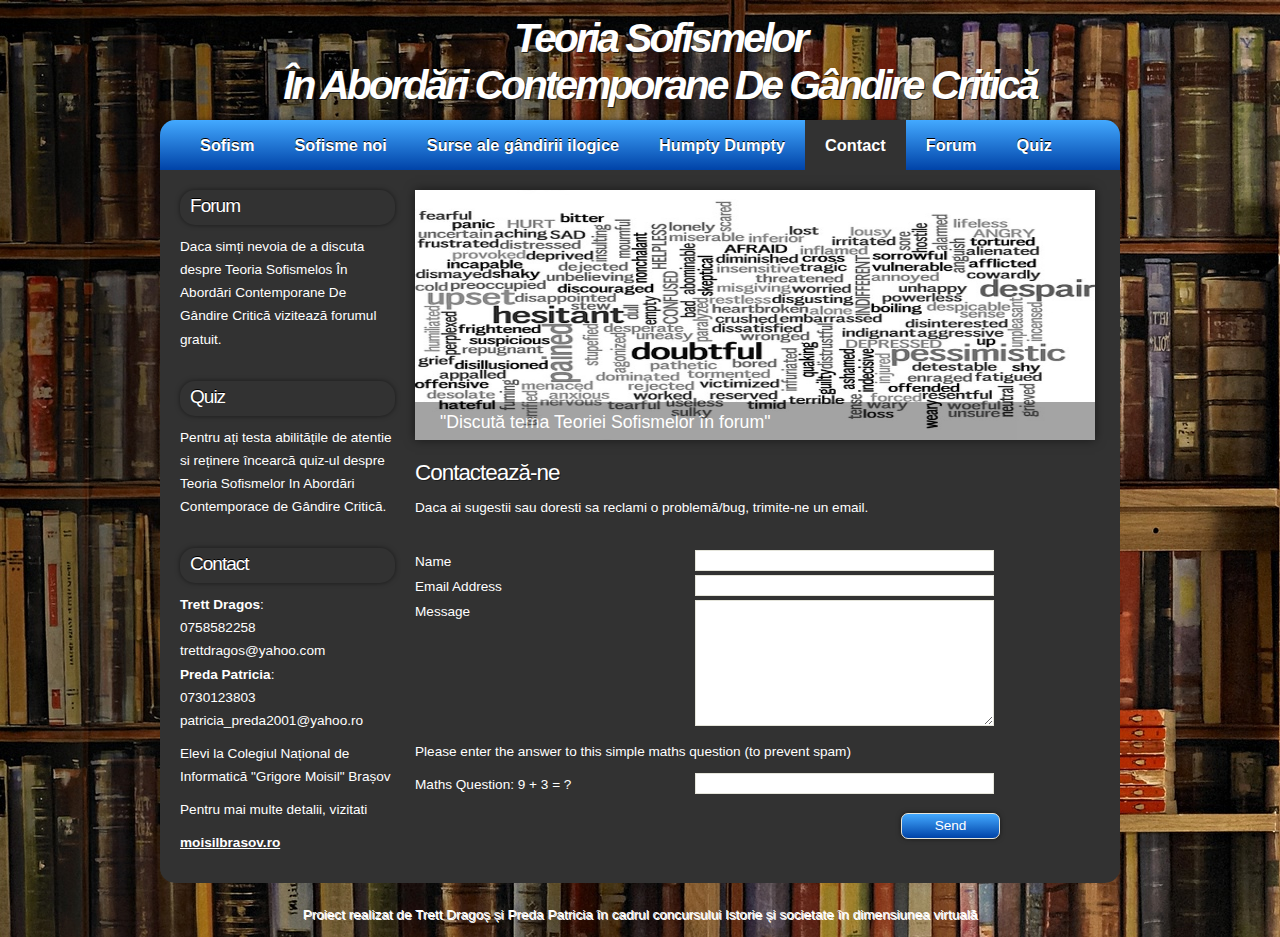
==== contact.html @ 3a7f027b "UPdate" ====
<head>
  <title>Istorie si societate in dimensiunea virtuala</title>
  <meta name="description" content="free website template" />
  <meta name="keywords" content="enter your keywords here" />
  <meta http-equiv="content-type" content="text/html; charset=utf-8" />
  <meta http-equiv="X-UA-Compatible" content="IE=9" />
  <link rel="stylesheet" type="text/css" href="css/style.css" />
  <script type="text/javascript" src="js/jquery.min.js"></script>
  <script type="text/javascript" src="js/image_slide.js"></script>
</head>

<body>
  <div id="main">
    <div id="header">
	  <div id="banner">
	    <div id="welcome">
	      <h1><b><i><center>Teoria Sofismelor<br/> În Abordări Contemporane De Gândire Critică</center></i></b></h1>
	    </div>

	  </div>
    </div>

	<div id="menubar">
      <ul id="menu">
        <li><a href="index.html">Sofism</a></li>
        <li><a href="sofismenoi.html">Sofisme noi</a></li>
        <li><a href="surse.html">Surse ale gândirii ilogice</a></li>
        <li><a href="humpty.html">Humpty Dumpty </a></li>
        <li class="current"><a href="contact.html">Contact</a></li>
        <li><a href="http://teoriasofismelor.forumgratuit.ro/t2-teoria-sofismelor#2">Forum</a></li>
        <li><a href="https://www.onlinequizcreator.com/teoria-sofismelor/quiz-162503">Quiz</a></li>
      </ul>
    </div>

	<div id="site_content">

	 <div class="sidebar_container">
		<div class="sidebar">
          <div class="sidebar_item">
            <h2>Forum</h2>
            <p>Daca simți nevoia de a discuta despre Teoria Sofismelos În Abordări Contemporane De Gândire Critică vizitează forumul gratuit. </p>
          </div>
        </div>

         <div class="sidebar">
          <div class="sidebar_item">
            <h2>Quiz</h2>
            <p>Pentru ați testa abilitățile de atentie si reținere încearcă quiz-ul despre Teoria Sofismelor In Abordări Contemporace de Gândire Critică.</p>

          </div>
        </div>

        <div class="sidebar">
          <div class="sidebar_item">
            <h2>Contact</h2>
            <p><b>Trett Dragos</b>:<br />0758582258<br />trettdragos@yahoo.com<br /> <b>Preda Patricia</b>:<br /> 0730123803<br /> patricia_preda2001@yahoo.ro</p>
            <p>Elevi la Colegiul Național de Informatică "Grigore Moisil" Brașov</p>
            <p>Pentru mai multe detalii, vizitati</p><p> <a href="moisilbrasov.ro">moisilbrasov.ro</a></p>

          </div>
        </div>
       </div>

	 <div class="slideshow">
	    <ul class="slideshow">
          <li class="show"><img width="680" height="250" src="images/home_9.jpg" alt="&quot;Discută tema Teoriei Sofismelor în forum&quot;" /></li>
          <li><img width="680" height="250" src="images/home_1.jpg" alt="&quot;Incearcă quiz-ul făcut pe tema Teoriei Sofismelor&quot;" /></li>
        </ul>
      </div>

      <div id="content">
        <div class="content_item">
		  <div class="form_settings">
            <h2>Contactează-ne</h2>
            <p>Daca ai sugestii sau doresti sa reclami o problemă/bug, trimite-ne un email. </p>
			<p>&nbsp;</p>
			<p><span>Name</span><input class="contact" type="text" name="your_name" value="" /></p>
			<p><span>Email Address</span><input class="contact" type="text" name="your_email" value="" /></p>
			<p><span>Message</span><textarea class="contact textarea" rows="8" cols="50" name="your_message"></textarea></p>
            <p style="padding: 10px 0 10px 0;">Please enter the answer to this simple maths question (to prevent spam)</p>
			<p><span>Maths Question: 9 + 3 = ?</span><input type="text" name="user_answer" class="contact" /><input type="hidden" name="answer" value="4d76fe9775" /></p>
            <p style="padding-top: 15px"><span>&nbsp;</span><input class="submit" type="submit" name="contact_submitted" value="Send" /></p>
          </div>
		</div>
      </div>
    </div>
    <div id="footer">
    <p>Proiect realizat de Trett Dragoș și Preda Patricia în cadrul concursului Istorie și societate în dimensiunea virtuală</p>
    </div>


</body>
</html>
---- css/style.css ----
html
{ height: 100%;}

*
{ margin: 0;
  padding: 0;}

body
{ font: normal 85% Arial, Helvetica, sans-serif;
  background: #676767 url(../images/background.jpg) repeat;
  color: #000;
}

p
{ padding: 0 0 10px 0;
  color: #FFF;
  line-height: 1.7em;
  font-size: 100% }

img
{ border: 0;}

h1, h2, h3, h4, h5, h6 
{ font: normal 175% Arial, Helvetica, sans-serif;
  color: #FFF;
  text-shadow: 1px 1px #1D1D1D;
  letter-spacing: -1px;
  margin: 0 0 10px 0;}

h2
{ font: normal 165% Arial, Helvetica, sans-serif;}

h3
{ font: normal 130% Arial, Helvetica, sans-serif;
}

h4, h5, h6
{ margin: 0;
  padding: 0 0 0px 0;
  font: normal 150% Arial, Helvetica, sans-serif;
  line-height: 1.5em;}

h5, h6
{ font: normal 95% Arial, Helvetica, sans-serif;
  color: #888;
  padding-bottom: 15px;}

a
{ color: #FFF;
  font-weight: bold;
  background: transparent;
  outline: none;
  text-decoration: underline;}

a:hover
{ text-decoration: none;}

ul
{ margin: 2px 0 22px 30px;
  line-height: 1.7em;
  font-style: normal;
  font-size: 100%;}

ol
{ margin: 8px 0 22px 20px;}

ol li
{ margin: 0 0 11px 0;}

#main, #header, #banner, #menubar, #site_content, #footer, #content_bottom
{ margin-left: auto; 
  margin-right: auto;}

#main
{ background: transparent;}
  
#header
{ width: 960px;
  height: 120px;
  background: transparent;}

#banner
{ width: 960px;
  position: relative;
  height: 50px;
  padding: 15px 0 0 0;
  background: transparent;}

#menubar
{ width: 960px;
  height: 50px;
  text-align: center; 
  margin: 0 auto;
  background: #4d0000;
  background: -moz-linear-gradient(#43A9FF, #0043A8);
  background: -o-linear-gradient(#43A9FF, #0043A8);
  background: -webkit-linear-gradient(#43A9FF, #0043A8);
  border-radius: 15px 15px 0px 0px;
  -moz-border-radius: 15px 15px 0px 0px;
  -webkit-border: 15px 15px 0px 0px;
  -webkit-box-shadow: rgba(0, 0, 0, 0.5) 0px 0px 5px;
  -moz-box-shadow: rgba(0, 0, 0, 0.5) 0px 0px 5px;
  box-shadow: rgba(0, 0, 0, 0.5) 0px 0px 5px;
  } 
  
#welcome
{ width: 960px;
  float: left;
  height: 50px;
  margin: 0 auto;
  padding-left: 20px;
  background: transparent;} 
  
#welcome_slogan
{ width: 960px;
  float: left;
  height: 50px;
  margin: 0 auto;
  padding-left: 20px;
  background: transparent;}   
   
#welcome H1
{ font: normal 300% Arial, Helvetica, sans-serif;
  letter-spacing: -3px;
  color: #FFF;
  text-shadow: 1px 1px #1D1D1D;}

#welcome_slogan H1
{ font: normal 200% Arial, Helvetica, sans-serif;
  letter-spacing: -2px;
  color: #FFF;
  text-shadow: 1px 1px #1D1D1D;}  
  
ul#menu
{ margin:0;
  margin: 0 0 0 20px;}

ul#menu li
{ padding: 0 0 0 0px;
  list-style: none;
  margin: 2px 0 0 0;
  display: inline;
  background: transparent;}

ul#menu li a
{ float: left;
  font: bold 120% Arial, Helvetica, sans-serif;
  text-align: center;
  color: #FFF;
  text-decoration: none;
  height: 24px;
  text-shadow: 0px -1px 0px #000;
  padding: 16px 20px 10px 20px;
  background: transparent; } 
  
ul#menu li.current a
{ color: #FFF;
  background: #323232;
  text-shadow: none;}
  
ul#menu li:hover a
{ color: #FFF;
  background: #323232;
  text-shadow: none;}

#site_content
{ width: 940px;
  padding-left: 20px;
  overflow: hidden;
  margin: 0 auto;
  background: #323232;
  border-radius: 0px 0px 15px 15px;
  -moz-border-radius: 0px 0px 15px 15px;
  -webkit-border: 0px 0px 15px 15px;} 

.sidebar_container
{ float: left;
  margin: 10px 20px 0 0;
  width: 215px;
  padding: 0;}

.sidebar
{ float: left;
  width: 250px;
  padding: 0;
  margin-top: 10px;
  margin-bottom: 10px;}

.sidebar_item
{ font: normal 100% Arial, Helvetica, sans-serif;
  width: 215px;}

.sidebar h2
{ padding: 5px 0 0 10px;
  font: normal 140% Arial, Helvetica, sans-serif;
  height: 30px;
  text-shadow: 0px -1px 0px #000;
  color: #fff;
  background: #4d19191;
  background: -moz-linear-gradient(#4d19191, #4d19191);
  background: -o-linear-gradient(#4d1919, #4d19191);
  background: -webkit-linear-gradient(#4d19191, #4d19191);
  border-radius: 15px 15px 15px 15px;
  -moz-border-radius: 15px 15px 15px 15px;
  -webkit-border: 15px 15px 15px 15px;
  -webkit-box-shadow: rgba(0, 0, 0, 0.5) 0px 0px 5px;
  -moz-box-shadow: rgba(0, 0, 0, 0.5) 0px 0px 5px;
  box-shadow: rgba(0, 0, 0, 0.5) 0px 0px 5px;}  

#content
{ width: 680px;
  margin-bottom: 20px;
  float: left;}

.content_item
{ width: 680px;
  margin-top: 20px;
  margin-bottom: 20px;}
  
.content_image
{ float: left; 
  width: 150px;
  height: 150px;
  margin: 0 20px 10px 0;
  -webkit-box-shadow: rgba(0, 0, 0, 0.5) 0px 0px 10px;
  -moz-box-shadow: rgba(0, 0, 0, 0.5) 0px 0px 10px;
  box-shadow: rgba(0, 0, 0, 0.5) 0px 0px 10px;}
  
.content_container
{ width: 320px;
  padding: 5px;
  margin-right: 10px;
  float: left;}
  
#content_bottom
 { width: 960px;
  height: 160px;
  text-align: center;} 
  
#content_bottom p
 { color: #000;
  text-shadow: 1px 1px #FFF; }  

#content_bottom h4
{ color: #000;
  text-shadow: none;}
  
.content_bottom_container_box
{ width: 295px;
  padding: 5px;
  text-align: center;
  margin: 20px 0 10px 10px;
  float: left;}

.content_bottom_container_boxl
{ width: 295px;
  padding: 5px;
  text-align: center;
  margin: 20px 0 10px 10px;
  float: left;}
  
#footer
{ width: 960px;
  height: 20px;
  padding-top: 20px;
  text-align: center; 
  background: transparent;
  color: #1D1D1D;
  text-shadow: 1px 1px #FFF;}

#footer a, #footer a:hover
{ color: #1D1D1D;
  text-decoration: none;
  padding-bottom: 20px;}

#footer a:hover
{ text-decoration: underline;}
  
 .readmore
{ font: bold 110% Arial, Helvetica, sans-serif;
  height: 15px;
  margin-left: 95px;
  width: 90px;
  padding: 5px 5px 10px 7px;
  background: #fff;
  background: -moz-linear-gradient(#fff, #ccc);
  background: -o-linear-gradient(#fff, #ccc);
  background: -webkit-linear-gradient(#fff, #ccc);
  border-radius: 15px 15px 15px 15px;
  -moz-border-radius: 15px 15px 15px 15px;
  -webkit-border: 15px 15px 15px 15px;
  -webkit-box-shadow: rgba(0, 0, 0, 0.5) 0px 0px 5px;
  -moz-box-shadow: rgba(0, 0, 0, 0.5) 0px 0px 5px;
  box-shadow: rgba(0, 0, 0, 0.5) 0px 0px 5px;}
  
 .readmore a
{ color: #1D1D1D;}
 
 .button_small
{ font: normal 110% Arial, Helvetica, sans-serif;
  height: 15px;
  width: 90px;
  padding: 5px 5px 10px 7px;
  background: #0043A8;
  background: -moz-linear-gradient(#43A9FF, #0043A8);
  background: -o-linear-gradient(#43A9FF, #0043A8);
  background: -webkit-linear-gradient(#43A9FF, #0043A8);
  border-radius: 15px 15px 15px 15px;
  -moz-border-radius: 15px 15px 15px 15px;
  -webkit-border: 15px 15px 15px 15px;
  -webkit-box-shadow: rgba(0, 0, 0, 0.5) 0px 0px 5px;
  -moz-box-shadow: rgba(0, 0, 0, 0.5) 0px 0px 5px;
  box-shadow: rgba(0, 0, 0, 0.5) 0px 0px 5px;}
  
.button_small a
{ color: #FFF;
  padding-left: 5px;}

.form_settings
{ margin: 15px 0 0 0;}

.form_settings p
{ padding: 0 0 4px 0;}

.form_settings span
{ float: left; 
  width: 280px; 
  text-align: left;}
  
.form_settings input, .form_settings textarea
{ padding: 2px; 
  width: 299px; 
  font: 100% arial; 
  border: 1px solid #E5E5DB; 
  background: #FFF; 
  color: #47433F;}
  
.form_settings input[type="checkbox"]
{ padding: 2px 0; 
  width: 15px; 
  font: 100% arial; 
  border: 0; 
  background: #FFF; 
  color: #47433F;
  margin: 28px 0;}

.form_settings .submit
{ font: 100% arial; 
  width: 99px; 
  margin: 0 0 0 206px; 
  height: 26px;
  padding: 2px 0 3px 0;
  cursor: pointer; 
  background: #0043A8;
  background: -moz-linear-gradient(#43A9FF, #0043A8);
  background: -o-linear-gradient(#43A9FF, #0043A8);
  background: -webkit-linear-gradient(#43A9FF, #0043A8);
  border-radius: 7px 7px 7px 7px;
  -moz-border-radius: 7px 7px 7px 7px;
  -webkit-border: 7px 7px 7px 7px;
  -webkit-box-shadow: rgba(0, 0, 0, 0.5) 0px 0px 5px;
  -moz-box-shadow: rgba(0, 0, 0, 0.5) 0px 0px 5px;
  box-shadow: rgba(0, 0, 0, 0.5) 0px 0px 5px;
  color: #FFF;}

.slideshow {
  width: 680px;
  height: 250px;
  overflow: hidden;
  position: relative;
  margin-top: 20px;
  -webkit-box-shadow: rgba(0, 0, 0, 0.5) 0px 0px 10px;
  -moz-box-shadow: rgba(0, 0, 0, 0.5) 0px 0px 10px;
  box-shadow: rgba(0, 0, 0, 0.5) 0px 0px 10px;}
  

ul.slideshow {
  list-style: none;
  width: 680px;
  height: 250px;
  overflow: hidden;
  position: relative;
  margin: 0;
  -webkit-box-shadow: rgba(0, 0, 0, 0.5) 0px 0px 10px;
  -moz-box-shadow: rgba(0, 0, 0, 0.5) 0px 0px 10px;
  box-shadow: rgba(0, 0, 0, 0.5) 0px 0px 10px;}
  
ul.slideshow li {
  position: absolute;
  margin: 0;
  padding: 0;
  left: 0;
  right: 0;}
 
ul.slideshow li.show {
  z-index: 500;}
 
ul img {
  border: none;}
 
#slideshow-caption {
  width: 680px;
  height: 38px;
  position: absoute;
  bottom: 0;
  left: 0; 
  z-index: 500;}
 
#slideshow-caption .slideshow-caption-container {
  padding: 10px 25px 10px 25px; 
  background: transparent url(../images/transparent.png) repeat;  
  z-index: 1000;}
 
#slideshow-caption p {
  padding: 0;
  font: normal 130% arial, sans-serif;
  color: #FFF;}
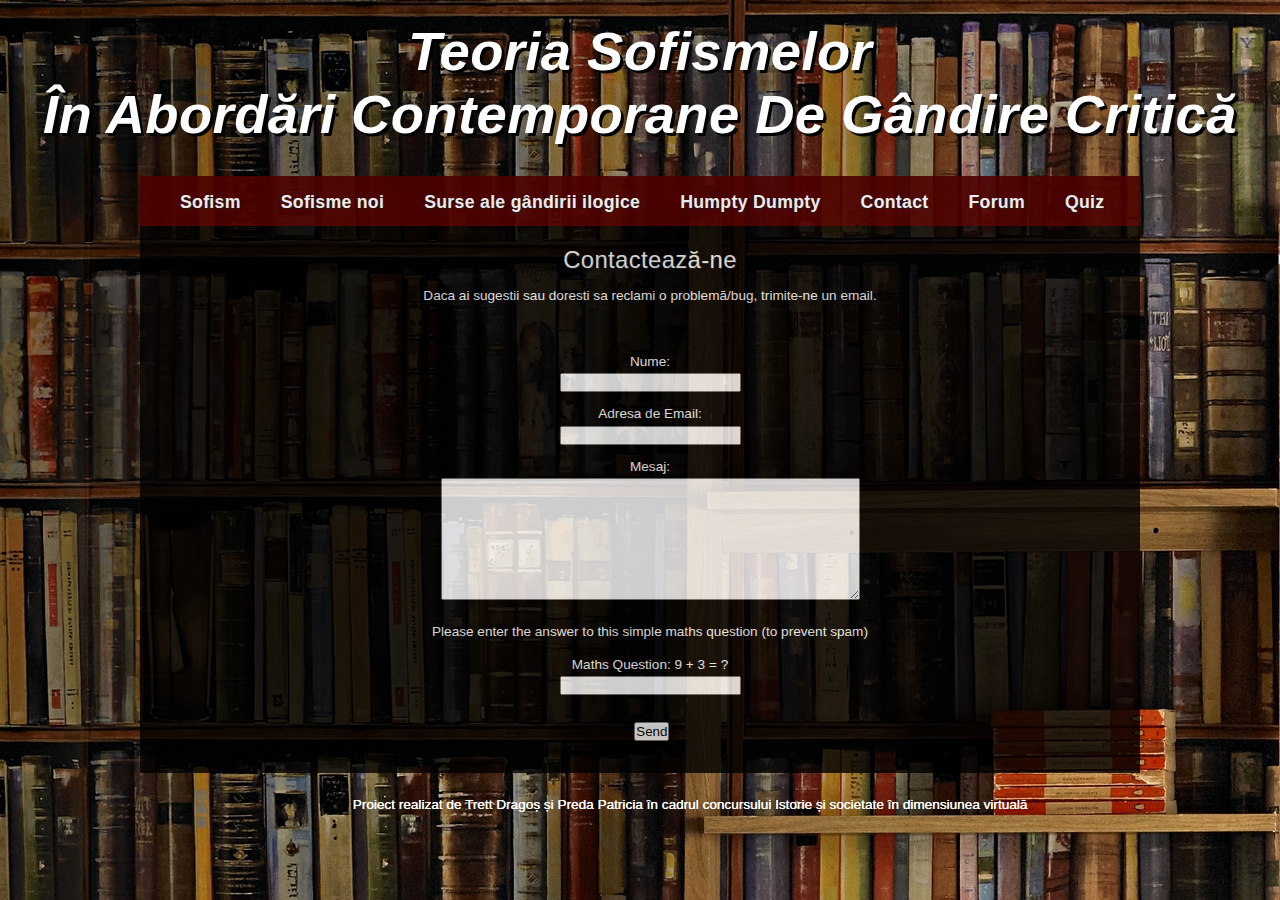
==== commit 021fb2fc: "Update" ====
--- a/contact.html
+++ b/contact.html
@@ -11,15 +11,9 @@
 
 <body>
   <div id="main">
-    <div id="header">
-	  <div id="banner">
 	    <div id="welcome">
 	      <h1><b><i><center>Teoria Sofismelor<br/> În Abordări Contemporane De Gândire Critică</center></i></b></h1>
 	    </div>
-
-	  </div>
-    </div>
-
 	<div id="menubar">
       <ul id="menu">
         <li><a href="index.html">Sofism</a></li>
@@ -32,57 +26,22 @@
       </ul>
     </div>
 
-	<div id="site_content">
-
-	 <div class="sidebar_container">
-		<div class="sidebar">
-          <div class="sidebar_item">
-            <h2>Forum</h2>
-            <p>Daca simți nevoia de a discuta despre Teoria Sofismelos În Abordări Contemporane De Gândire Critică vizitează forumul gratuit. </p>
-          </div>
-        </div>
-
-         <div class="sidebar">
-          <div class="sidebar_item">
-            <h2>Quiz</h2>
-            <p>Pentru ați testa abilitățile de atentie si reținere încearcă quiz-ul despre Teoria Sofismelor In Abordări Contemporace de Gândire Critică.</p>
-
-          </div>
-        </div>
-
-        <div class="sidebar">
-          <div class="sidebar_item">
-            <h2>Contact</h2>
-            <p><b>Trett Dragos</b>:<br />0758582258<br />trettdragos@yahoo.com<br /> <b>Preda Patricia</b>:<br /> 0730123803<br /> patricia_preda2001@yahoo.ro</p>
-            <p>Elevi la Colegiul Național de Informatică "Grigore Moisil" Brașov</p>
-            <p>Pentru mai multe detalii, vizitati</p><p> <a href="moisilbrasov.ro">moisilbrasov.ro</a></p>
-
-          </div>
-        </div>
-       </div>
-
-	 <div class="slideshow">
-	    <ul class="slideshow">
-          <li class="show"><img width="680" height="250" src="images/home_9.jpg" alt="&quot;Discută tema Teoriei Sofismelor în forum&quot;" /></li>
-          <li><img width="680" height="250" src="images/home_1.jpg" alt="&quot;Incearcă quiz-ul făcut pe tema Teoriei Sofismelor&quot;" /></li>
-        </ul>
-      </div>
-
+	<div id="site_content"><center>
       <div id="content">
         <div class="content_item">
 		  <div class="form_settings">
             <h2>Contactează-ne</h2>
             <p>Daca ai sugestii sau doresti sa reclami o problemă/bug, trimite-ne un email. </p>
 			<p>&nbsp;</p>
-			<p><span>Name</span><input class="contact" type="text" name="your_name" value="" /></p>
-			<p><span>Email Address</span><input class="contact" type="text" name="your_email" value="" /></p>
-			<p><span>Message</span><textarea class="contact textarea" rows="8" cols="50" name="your_message"></textarea></p>
+			<p><span>Nume:<br></span><input class="contact" type="text" name="your_name" value="" /></p>
+			<p><span>Adresa de Email:<br></span><input class="contact" type="text" name="your_email" value="" /></p>
+			<p><span>Mesaj:<br></span><textarea class="contact textarea" rows="8" cols="50" name="your_message"></textarea></p>
             <p style="padding: 10px 0 10px 0;">Please enter the answer to this simple maths question (to prevent spam)</p>
-			<p><span>Maths Question: 9 + 3 = ?</span><input type="text" name="user_answer" class="contact" /><input type="hidden" name="answer" value="4d76fe9775" /></p>
+			<p><span>Maths Question: 9 + 3 = ?<br></span><input type="text" name="user_answer" class="contact" /><input type="hidden" name="answer" value="4d76fe9775" /></p>
             <p style="padding-top: 15px"><span>&nbsp;</span><input class="submit" type="submit" name="contact_submitted" value="Send" /></p>
           </div>
 		</div>
-      </div>
+  </div><center>
     </div>
     <div id="footer">
     <p>Proiect realizat de Trett Dragoș și Preda Patricia în cadrul concursului Istorie și societate în dimensiunea virtuală</p>
--- a/css/style.css
+++ b/css/style.css
@@ -20,36 +20,31 @@
 img
 { border: 0;}
 
-h1, h2, h3, h4, h5, h6 
+h1, h2, h3, h4, h5, h6
 { font: normal 175% Arial, Helvetica, sans-serif;
   color: #FFF;
   text-shadow: 1px 1px #1D1D1D;
-  letter-spacing: -1px;
+  letter-spacing: .4px;
   margin: 0 0 10px 0;}
 
-h2
-{ font: normal 165% Arial, Helvetica, sans-serif;}
-
-h3
-{ font: normal 130% Arial, Helvetica, sans-serif;
+h1{
+  text-shadow: 0.3px 0.3px #FFF;
+  letter-spacing: 2px;  
 }
 
-h4, h5, h6
-{ margin: 0;
-  padding: 0 0 0px 0;
+h4
+{ color: #FFF;
+  margin: 0;
+ padding: 0 0 0px 0;
   font: normal 150% Arial, Helvetica, sans-serif;
-  line-height: 1.5em;}
-
-h5, h6
-{ font: normal 95% Arial, Helvetica, sans-serif;
-  color: #888;
-  padding-bottom: 15px;}
-
+  line-height: 1.5em;
+	text-shadow: 0.3px 0.3px #FFF;
+	letter-spacing: 2px;
+}
 a
 { color: #FFF;
   font-weight: bold;
   background: transparent;
-  outline: none;
   text-decoration: underline;}
 
 a:hover
@@ -58,8 +53,11 @@
 ul
 { margin: 2px 0 22px 30px;
   line-height: 1.7em;
-  font-style: normal;
-  font-size: 100%;}
+  font: normal 130% Arial, Helvetica, sans-serif;
+ text-shadow: 1px 1px #1D1D1D;
+  letter-spacing: .3px;
+
+  color: #FFFFFF}
 
 ol
 { margin: 8px 0 22px 20px;}
@@ -67,70 +65,29 @@
 ol li
 { margin: 0 0 11px 0;}
 
-#main, #header, #banner, #menubar, #site_content, #footer, #content_bottom
-{ margin-left: auto; 
+#main,  #menubar, #site_content
+{ margin-left: auto;
   margin-right: auto;}
 
-#main
-{ background: transparent;}
-  
-#header
-{ width: 960px;
-  height: 120px;
-  background: transparent;}
+#menubar
+{ width: 1000px;
+  height: 50px;
+  text-align: center;
+  background: #4d0000;
+  opacity: .9;
+  }
 
-#banner
-{ width: 960px;
-  position: relative;
-  height: 50px;
-  padding: 15px 0 0 0;
-  background: transparent;}
+#welcome{
+  padding-top: 20px;
+  padding-bottom: 20px;
+}
+#welcome H1
+{ font: normal 400% Arial, Helvetica, sans-serif;
+  letter-spacing: .4px;
+  color: #FFF;
+  text-shadow: 3px 3px #000000;
+}
 
-#menubar
-{ width: 960px;
-  height: 50px;
-  text-align: center; 
-  margin: 0 auto;
-  background: #4d0000;
-  background: -moz-linear-gradient(#43A9FF, #0043A8);
-  background: -o-linear-gradient(#43A9FF, #0043A8);
-  background: -webkit-linear-gradient(#43A9FF, #0043A8);
-  border-radius: 15px 15px 0px 0px;
-  -moz-border-radius: 15px 15px 0px 0px;
-  -webkit-border: 15px 15px 0px 0px;
-  -webkit-box-shadow: rgba(0, 0, 0, 0.5) 0px 0px 5px;
-  -moz-box-shadow: rgba(0, 0, 0, 0.5) 0px 0px 5px;
-  box-shadow: rgba(0, 0, 0, 0.5) 0px 0px 5px;
-  } 
-  
-#welcome
-{ width: 960px;
-  float: left;
-  height: 50px;
-  margin: 0 auto;
-  padding-left: 20px;
-  background: transparent;} 
-  
-#welcome_slogan
-{ width: 960px;
-  float: left;
-  height: 50px;
-  margin: 0 auto;
-  padding-left: 20px;
-  background: transparent;}   
-   
-#welcome H1
-{ font: normal 300% Arial, Helvetica, sans-serif;
-  letter-spacing: -3px;
-  color: #FFF;
-  text-shadow: 1px 1px #1D1D1D;}
-
-#welcome_slogan H1
-{ font: normal 200% Arial, Helvetica, sans-serif;
-  letter-spacing: -2px;
-  color: #FFF;
-  text-shadow: 1px 1px #1D1D1D;}  
-  
 ul#menu
 { margin:0;
   margin: 0 0 0 20px;}
@@ -144,275 +101,33 @@
 
 ul#menu li a
 { float: left;
-  font: bold 120% Arial, Helvetica, sans-serif;
+  font: bold 100% Arial, Helvetica, sans-serif;
   text-align: center;
-  color: #FFF;
+  color: #FFFFFF;
   text-decoration: none;
   height: 24px;
-  text-shadow: 0px -1px 0px #000;
   padding: 16px 20px 10px 20px;
-  background: transparent; } 
-  
-ul#menu li.current a
-{ color: #FFF;
-  background: #323232;
-  text-shadow: none;}
-  
-ul#menu li:hover a
-{ color: #FFF;
-  background: #323232;
-  text-shadow: none;}
+  background: transparent; }
 
 #site_content
-{ width: 940px;
+{ width: 980px;
   padding-left: 20px;
   overflow: hidden;
   margin: 0 auto;
-  background: #323232;
-  border-radius: 0px 0px 15px 15px;
-  -moz-border-radius: 0px 0px 15px 15px;
-  -webkit-border: 0px 0px 15px 15px;} 
-
-.sidebar_container
-{ float: left;
-  margin: 10px 20px 0 0;
-  width: 215px;
-  padding: 0;}
-
-.sidebar
-{ float: left;
-  width: 250px;
-  padding: 0;
-  margin-top: 10px;
-  margin-bottom: 10px;}
-
-.sidebar_item
-{ font: normal 100% Arial, Helvetica, sans-serif;
-  width: 215px;}
-
-.sidebar h2
-{ padding: 5px 0 0 10px;
-  font: normal 140% Arial, Helvetica, sans-serif;
-  height: 30px;
-  text-shadow: 0px -1px 0px #000;
-  color: #fff;
-  background: #4d19191;
-  background: -moz-linear-gradient(#4d19191, #4d19191);
-  background: -o-linear-gradient(#4d1919, #4d19191);
-  background: -webkit-linear-gradient(#4d19191, #4d19191);
-  border-radius: 15px 15px 15px 15px;
-  -moz-border-radius: 15px 15px 15px 15px;
-  -webkit-border: 15px 15px 15px 15px;
-  -webkit-box-shadow: rgba(0, 0, 0, 0.5) 0px 0px 5px;
-  -moz-box-shadow: rgba(0, 0, 0, 0.5) 0px 0px 5px;
-  box-shadow: rgba(0, 0, 0, 0.5) 0px 0px 5px;}  
-
-#content
-{ width: 680px;
-  margin-bottom: 20px;
-  float: left;}
+  background: #000000;
+  opacity:0.8;
+  }
 
 .content_item
-{ width: 680px;
+{ width: 980px;
   margin-top: 20px;
   margin-bottom: 20px;}
-  
-.content_image
-{ float: left; 
-  width: 150px;
-  height: 150px;
-  margin: 0 20px 10px 0;
-  -webkit-box-shadow: rgba(0, 0, 0, 0.5) 0px 0px 10px;
-  -moz-box-shadow: rgba(0, 0, 0, 0.5) 0px 0px 10px;
-  box-shadow: rgba(0, 0, 0, 0.5) 0px 0px 10px;}
-  
-.content_container
-{ width: 320px;
-  padding: 5px;
-  margin-right: 10px;
-  float: left;}
-  
-#content_bottom
- { width: 960px;
-  height: 160px;
-  text-align: center;} 
-  
-#content_bottom p
- { color: #000;
-  text-shadow: 1px 1px #FFF; }  
 
-#content_bottom h4
-{ color: #000;
-  text-shadow: none;}
-  
-.content_bottom_container_box
-{ width: 295px;
-  padding: 5px;
-  text-align: center;
-  margin: 20px 0 10px 10px;
-  float: left;}
-
-.content_bottom_container_boxl
-{ width: 295px;
-  padding: 5px;
-  text-align: center;
-  margin: 20px 0 10px 10px;
-  float: left;}
-  
-#footer
-{ width: 960px;
-  height: 20px;
-  padding-top: 20px;
-  text-align: center; 
-  background: transparent;
-  color: #1D1D1D;
-  text-shadow: 1px 1px #FFF;}
-
-#footer a, #footer a:hover
-{ color: #1D1D1D;
-  text-decoration: none;
-  padding-bottom: 20px;}
-
-#footer a:hover
-{ text-decoration: underline;}
-  
- .readmore
-{ font: bold 110% Arial, Helvetica, sans-serif;
-  height: 15px;
-  margin-left: 95px;
-  width: 90px;
-  padding: 5px 5px 10px 7px;
-  background: #fff;
-  background: -moz-linear-gradient(#fff, #ccc);
-  background: -o-linear-gradient(#fff, #ccc);
-  background: -webkit-linear-gradient(#fff, #ccc);
-  border-radius: 15px 15px 15px 15px;
-  -moz-border-radius: 15px 15px 15px 15px;
-  -webkit-border: 15px 15px 15px 15px;
-  -webkit-box-shadow: rgba(0, 0, 0, 0.5) 0px 0px 5px;
-  -moz-box-shadow: rgba(0, 0, 0, 0.5) 0px 0px 5px;
-  box-shadow: rgba(0, 0, 0, 0.5) 0px 0px 5px;}
-  
- .readmore a
-{ color: #1D1D1D;}
- 
- .button_small
-{ font: normal 110% Arial, Helvetica, sans-serif;
-  height: 15px;
-  width: 90px;
-  padding: 5px 5px 10px 7px;
-  background: #0043A8;
-  background: -moz-linear-gradient(#43A9FF, #0043A8);
-  background: -o-linear-gradient(#43A9FF, #0043A8);
-  background: -webkit-linear-gradient(#43A9FF, #0043A8);
-  border-radius: 15px 15px 15px 15px;
-  -moz-border-radius: 15px 15px 15px 15px;
-  -webkit-border: 15px 15px 15px 15px;
-  -webkit-box-shadow: rgba(0, 0, 0, 0.5) 0px 0px 5px;
-  -moz-box-shadow: rgba(0, 0, 0, 0.5) 0px 0px 5px;
-  box-shadow: rgba(0, 0, 0, 0.5) 0px 0px 5px;}
-  
-.button_small a
-{ color: #FFF;
-  padding-left: 5px;}
-
-.form_settings
-{ margin: 15px 0 0 0;}
-
-.form_settings p
-{ padding: 0 0 4px 0;}
-
-.form_settings span
-{ float: left; 
-  width: 280px; 
-  text-align: left;}
-  
-.form_settings input, .form_settings textarea
-{ padding: 2px; 
-  width: 299px; 
-  font: 100% arial; 
-  border: 1px solid #E5E5DB; 
-  background: #FFF; 
-  color: #47433F;}
-  
-.form_settings input[type="checkbox"]
-{ padding: 2px 0; 
-  width: 15px; 
-  font: 100% arial; 
-  border: 0; 
-  background: #FFF; 
-  color: #47433F;
-  margin: 28px 0;}
-
-.form_settings .submit
-{ font: 100% arial; 
-  width: 99px; 
-  margin: 0 0 0 206px; 
-  height: 26px;
-  padding: 2px 0 3px 0;
-  cursor: pointer; 
-  background: #0043A8;
-  background: -moz-linear-gradient(#43A9FF, #0043A8);
-  background: -o-linear-gradient(#43A9FF, #0043A8);
-  background: -webkit-linear-gradient(#43A9FF, #0043A8);
-  border-radius: 7px 7px 7px 7px;
-  -moz-border-radius: 7px 7px 7px 7px;
-  -webkit-border: 7px 7px 7px 7px;
-  -webkit-box-shadow: rgba(0, 0, 0, 0.5) 0px 0px 5px;
-  -moz-box-shadow: rgba(0, 0, 0, 0.5) 0px 0px 5px;
-  box-shadow: rgba(0, 0, 0, 0.5) 0px 0px 5px;
-  color: #FFF;}
-
-.slideshow {
-  width: 680px;
-  height: 250px;
-  overflow: hidden;
-  position: relative;
-  margin-top: 20px;
-  -webkit-box-shadow: rgba(0, 0, 0, 0.5) 0px 0px 10px;
-  -moz-box-shadow: rgba(0, 0, 0, 0.5) 0px 0px 10px;
-  box-shadow: rgba(0, 0, 0, 0.5) 0px 0px 10px;}
-  
-
-ul.slideshow {
-  list-style: none;
-  width: 680px;
-  height: 250px;
-  overflow: hidden;
-  position: relative;
-  margin: 0;
-  -webkit-box-shadow: rgba(0, 0, 0, 0.5) 0px 0px 10px;
-  -moz-box-shadow: rgba(0, 0, 0, 0.5) 0px 0px 10px;
-  box-shadow: rgba(0, 0, 0, 0.5) 0px 0px 10px;}
-  
-ul.slideshow li {
-  position: absolute;
-  margin: 0;
-  padding: 0;
-  left: 0;
-  right: 0;}
- 
-ul.slideshow li.show {
-  z-index: 500;}
- 
-ul img {
-  border: none;}
- 
-#slideshow-caption {
-  width: 680px;
-  height: 38px;
-  position: absoute;
-  bottom: 0;
-  left: 0; 
-  z-index: 500;}
- 
-#slideshow-caption .slideshow-caption-container {
-  padding: 10px 25px 10px 25px; 
-  background: transparent url(../images/transparent.png) repeat;  
-  z-index: 1000;}
- 
-#slideshow-caption p {
-  padding: 0;
-  font: normal 130% arial, sans-serif;
-  color: #FFF;}
- +  #footer
+  { width: 980px;
+    height: 20px;
+    padding-left: 200px;
+    padding-top: 20px;
+    text-align: center;
+    background: transparent;
+    text-shadow: 0.2px 0.2px #FFF;}
